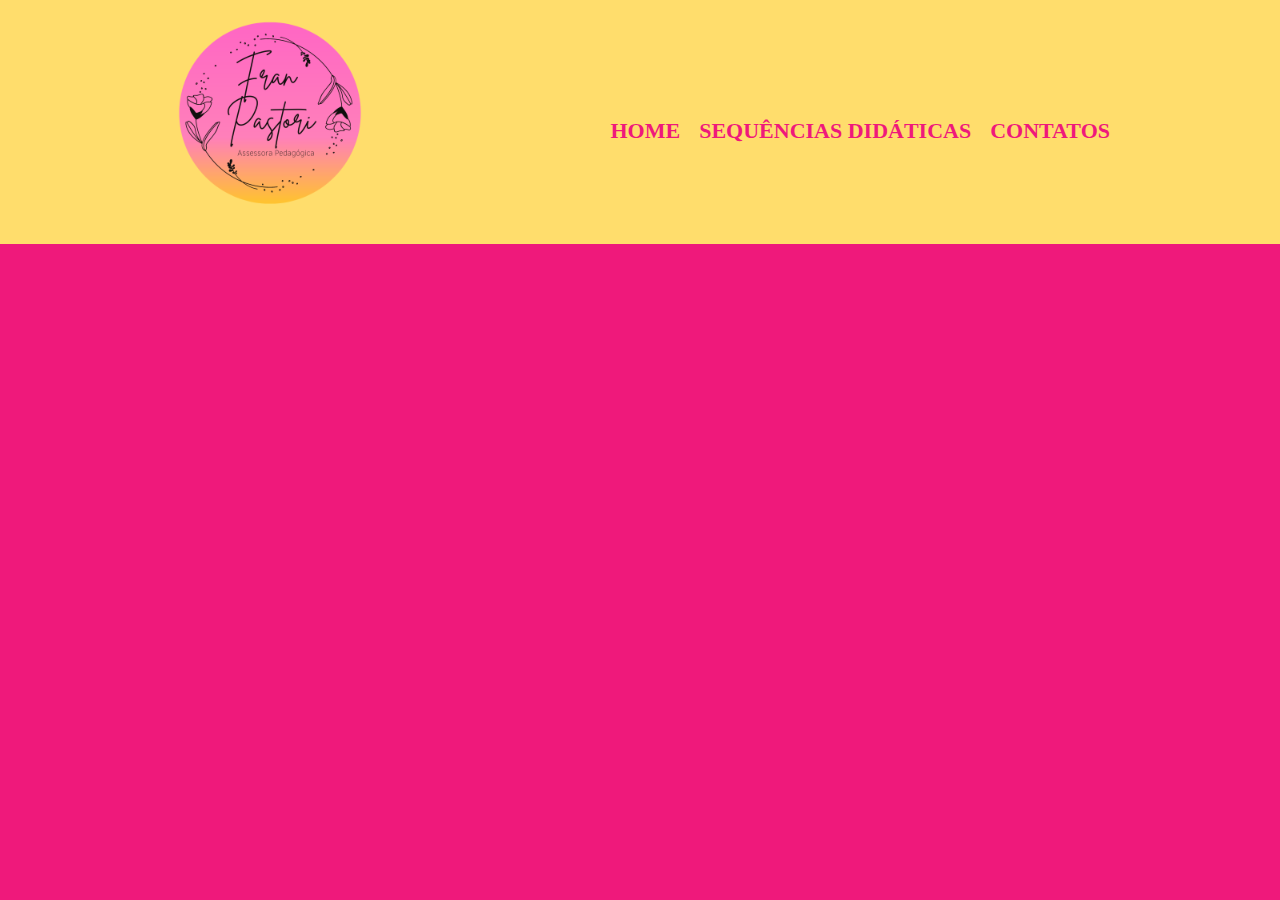
==== contato.html @ 0a78a9d0 "ultima alteração" ====
<!DOCTYPE html>
<html lang="pt">
<head>
    <meta charset="UTF-8">
    <meta http-equiv="X-UA-Compatible" content="IE=edge">
    <meta name="viewport" content="width=device-width, initial-scale=1.0">
    <link rel="stylesheet" href="reset.css">
    <link rel="stylesheet" href="style.css">
     <title> Contato </title>
</head>
<body>
   

    <header> 
        <div class="caixa">
            <h1><img class="logo" src="LogoFran.png" alt="logo Professora Fran Pastori"></h1>
            <nav>
                <ul> 
                    <li> <a href="index.html">Home</a></li>
                    <li><a href="seqdidaticas.html">Sequências didáticas</a></li>
                    <li><a href="contato.html">Contatos</a></li>
                </ul>
            </nav>
        </div>

    </header>
    <main>

    </main>
---- style.css ----
body {
    background-color: #EF197B;
}
header {
    
    background-color:#FFDD6C;
    padding: 20px 0;
}
.logo{
    height:200px;
    width: 200px;
}
nav {
    position: absolute;
    top: 100px;
    right:0;
}
nav li {
    display: inline;
    margin: 0 0 0 15px;
}

nav a {
    text-transform: uppercase;
    color: #EF197B;
    font-weight: bold;
    font-size: 22px;
    text-decoration: none;
}

nav li a:hover {
    color: black;
    text-decoration: underline;

}

.caixa {
    width: 940px;
    position: relative;
    margin: 0 auto
}

.banner {
    width: 100%;
}
main {
    list-style: none;
    background-color:#EF197B;
    ;
    text-decoration: none;
    padding: 25px;
}
p {
    color: rgb(0, 0, 0);
    text-align: justify;
}
h1,h2,h3{
    font-size: 22px;
    color: #EF197B;
}
.competencias{
    padding: 20px;
}
.habilidades{
    padding: 20px;
}
.divisao{
    text-align:justify;
    padding: 20px;
    border: 2px solid black;
    background-color: #FF80BA;
    margin: 20px;
    border-radius: 20px;
}
.momentos {
    background-color: #FFDD6C;
     text-align:justify;
    margin: 10px;
    font-style: italic;
    border: 2px solid black;
    padding: 20px;
    border-radius: 20px;
}

.elementoexterno{
    position: relative;
    left: 307px;
    padding: 20px;
    width : 614px;
    height: 414px
}
.Titulo-centralizado{
     text-align:center;

}
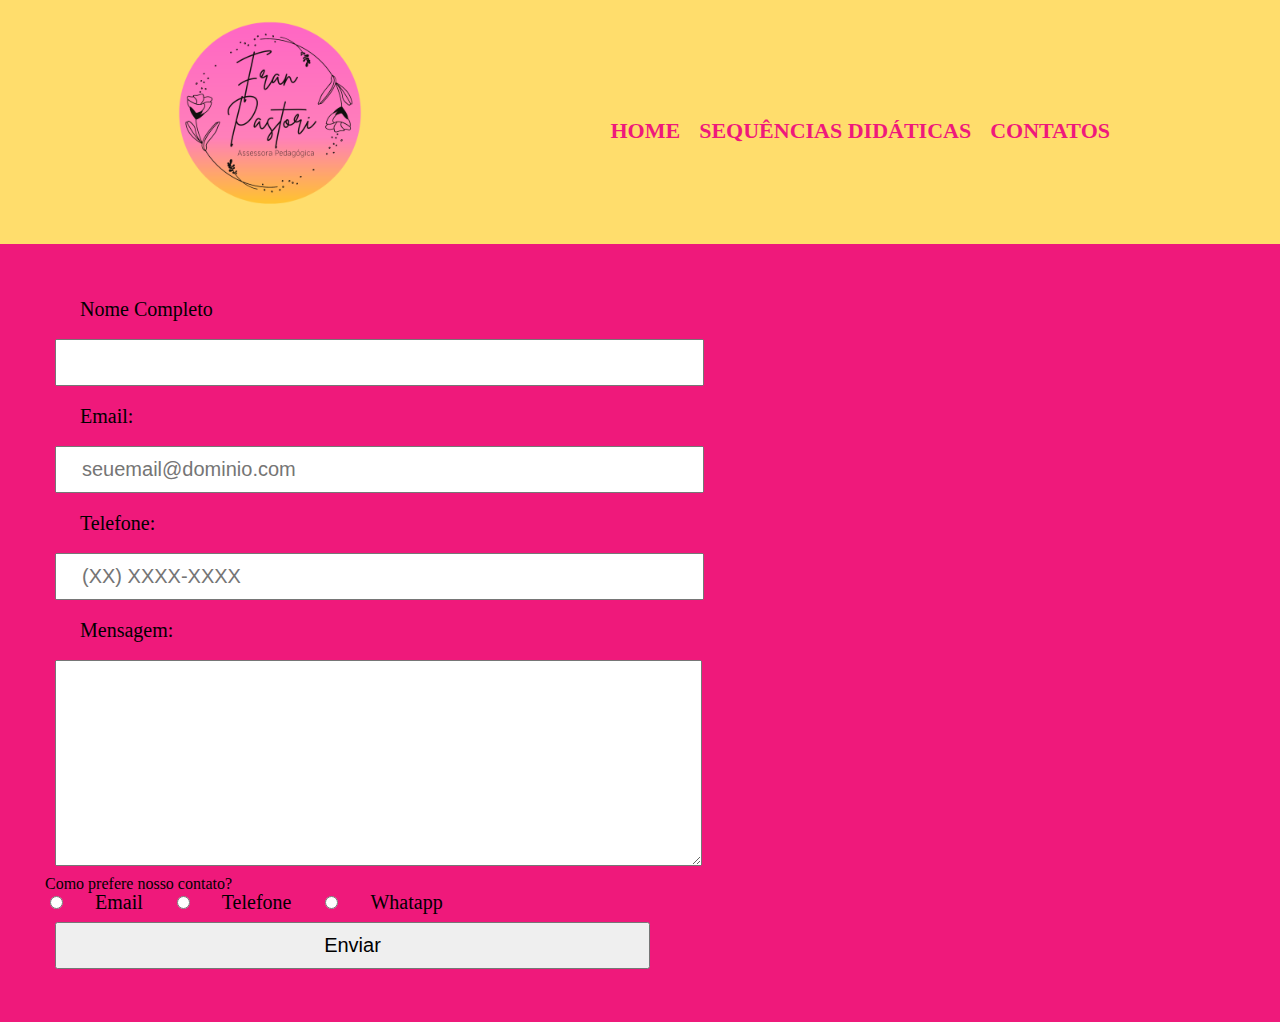
==== commit 35358815: "pagina de contato" ====
--- a/contato.html
+++ b/contato.html
@@ -25,5 +25,34 @@
 
     </header>
     <main>
+        <form>
+                <label for="nomesobrenome" class= "input-padrao">Nome Completo</label>
+                <input type="text" id="nomesobrenome" class= "input-padrao" required>
 
+                <label for="email" class= "input-padrao">Email:</label>
+                <input type="email" id="email" class= "input-padrao" required placeholder="seuemail@dominio.com">
+
+                <label for="telefone" class= "input-padrao">Telefone:</label>
+                <input type="tel" id="telefone" class= "input-padrao" required placeholder="(XX) XXXX-XXXX">
+
+                <label for="mensagem" class= "input-padrao">Mensagem:</label>
+                <textarea cols="50" rows="8" id="mensagem" class= "input-padrao" required></textarea>
+
+            <div>
+                <p> Como prefere nosso contato? </p>
+
+                <input type="radio" name= "contato" value="email" id="email-radio">
+                <label for="email-radio">Email</label>
+                
+                <input type="radio" name= "contato" value="telefone" id="telefone-radio">
+                <label for="email-telefone">Telefone</label>
+                
+                <input type="radio" name= "contato" value="email" id="whatapp-radio">
+                <label for="whatapp-radio">Whatapp</label>
+                
+             </div>
+              
+                 <input type="submit" value="Enviar" class= "input-padrao">
+            
+        </form>
     </main>
--- a/style.css
+++ b/style.css
@@ -94,4 +94,22 @@
 
 }
 
+/* Contato*/
 
+form {
+    margin: 20px;
+}
+
+.input-padrao {
+    display: block;
+    margin: 10px;
+    padding: 10px 25px 10px 25px;
+    width: 50%;
+    font-size: 20px;
+}
+form label {
+    font-size: 20px;
+    margin: 0 0 10px;
+    padding: 10px 25px 10px 25px;
+
+}
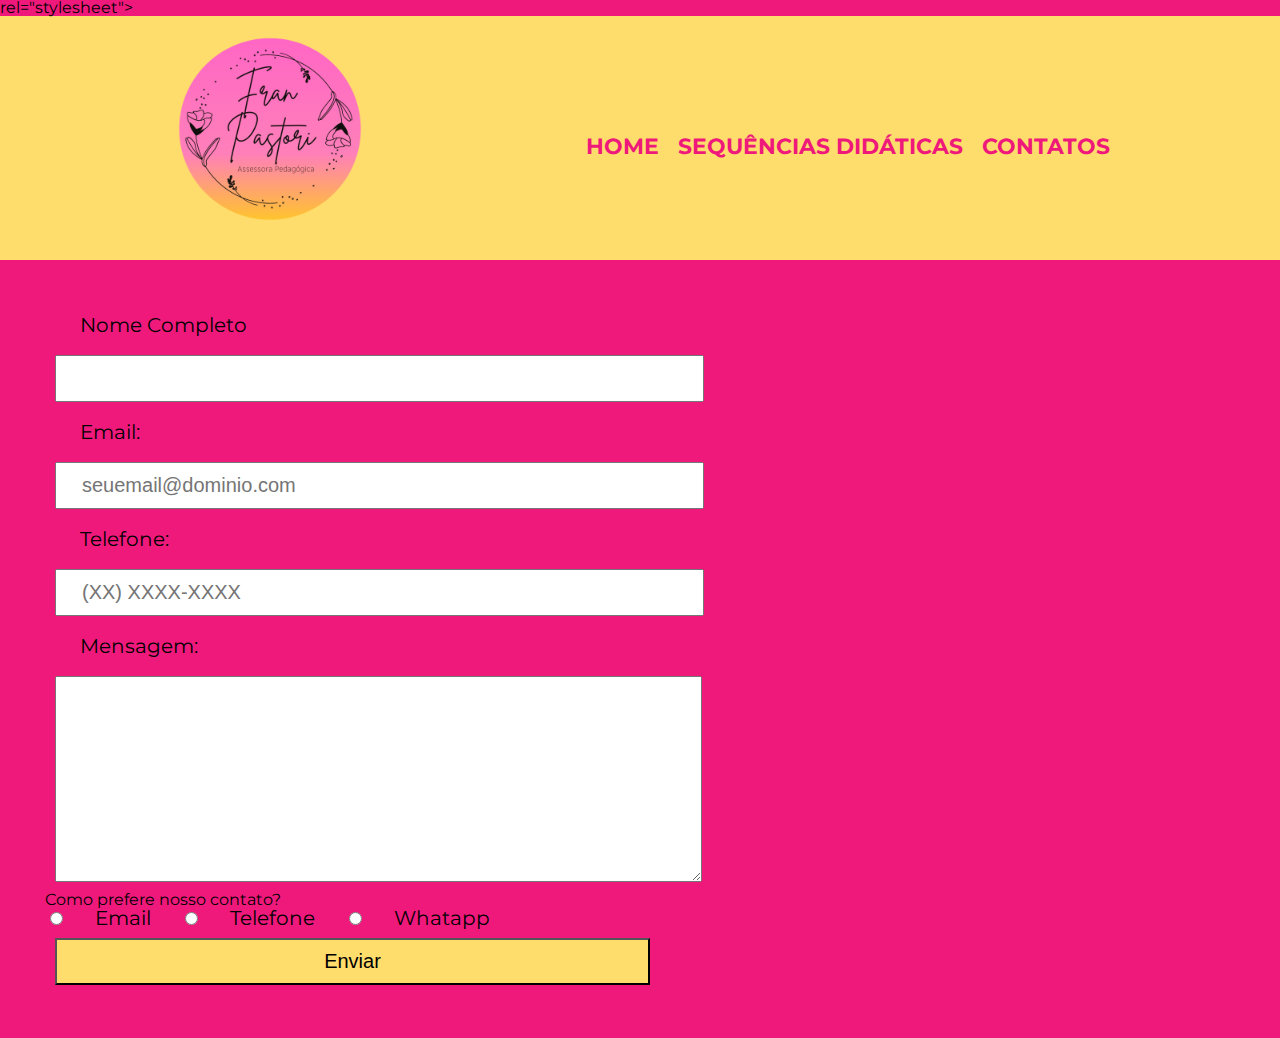
==== commit 730308cc: "Fontes externas" ====
--- a/contato.html
+++ b/contato.html
@@ -6,6 +6,10 @@
     <meta name="viewport" content="width=device-width, initial-scale=1.0">
     <link rel="stylesheet" href="reset.css">
     <link rel="stylesheet" href="style.css">
+    <link rel="preconnect" href="https://fonts.googleapis.com">
+    <link rel="preconnect" href="https://fonts.gstatic.com" crossorigin>
+    <link href="https://fonts.googleapis.com/css2?family=Montserrat:wght@300&display=swap" rel="stylesheet">rel="stylesheet">
+
      <title> Contato </title>
 </head>
 <body>
@@ -52,7 +56,7 @@
                 
              </div>
               
-                 <input type="submit" value="Enviar" class= "input-padrao">
+                 <input type="submit" value="Enviar" class= "enviar">
             
         </form>
     </main>
--- a/style.css
+++ b/style.css
@@ -1,4 +1,5 @@
 body {
+    font-family: 'Montserrat', sans-serif;
     background-color: #EF197B;
 }
 header {
@@ -58,6 +59,15 @@
     font-size: 22px;
     color: #EF197B;
 }
+#olamundo{
+    color: black;
+    text-align: center;
+    font-size: 90px;
+    background-color: #FF80BA;
+    border: 2px solid black;
+    border-radius: 10px;
+    margin: 0 0 20px 0;
+}
 .competencias{
     padding: 20px;
 }
@@ -83,8 +93,7 @@
 }
 
 .elementoexterno{
-    position: relative;
-    left: 307px;
+   margin: 1em auto;
     padding: 20px;
     width : 614px;
     height: 414px
@@ -113,3 +122,12 @@
     padding: 10px 25px 10px 25px;
 
 }
+.enviar{
+    background-color: #FFDD6C;
+    display: block;
+    margin: 10px;
+    padding: 10px 25px 10px 25px;
+    width: 50%;
+    font-size: 20px;
+}
+
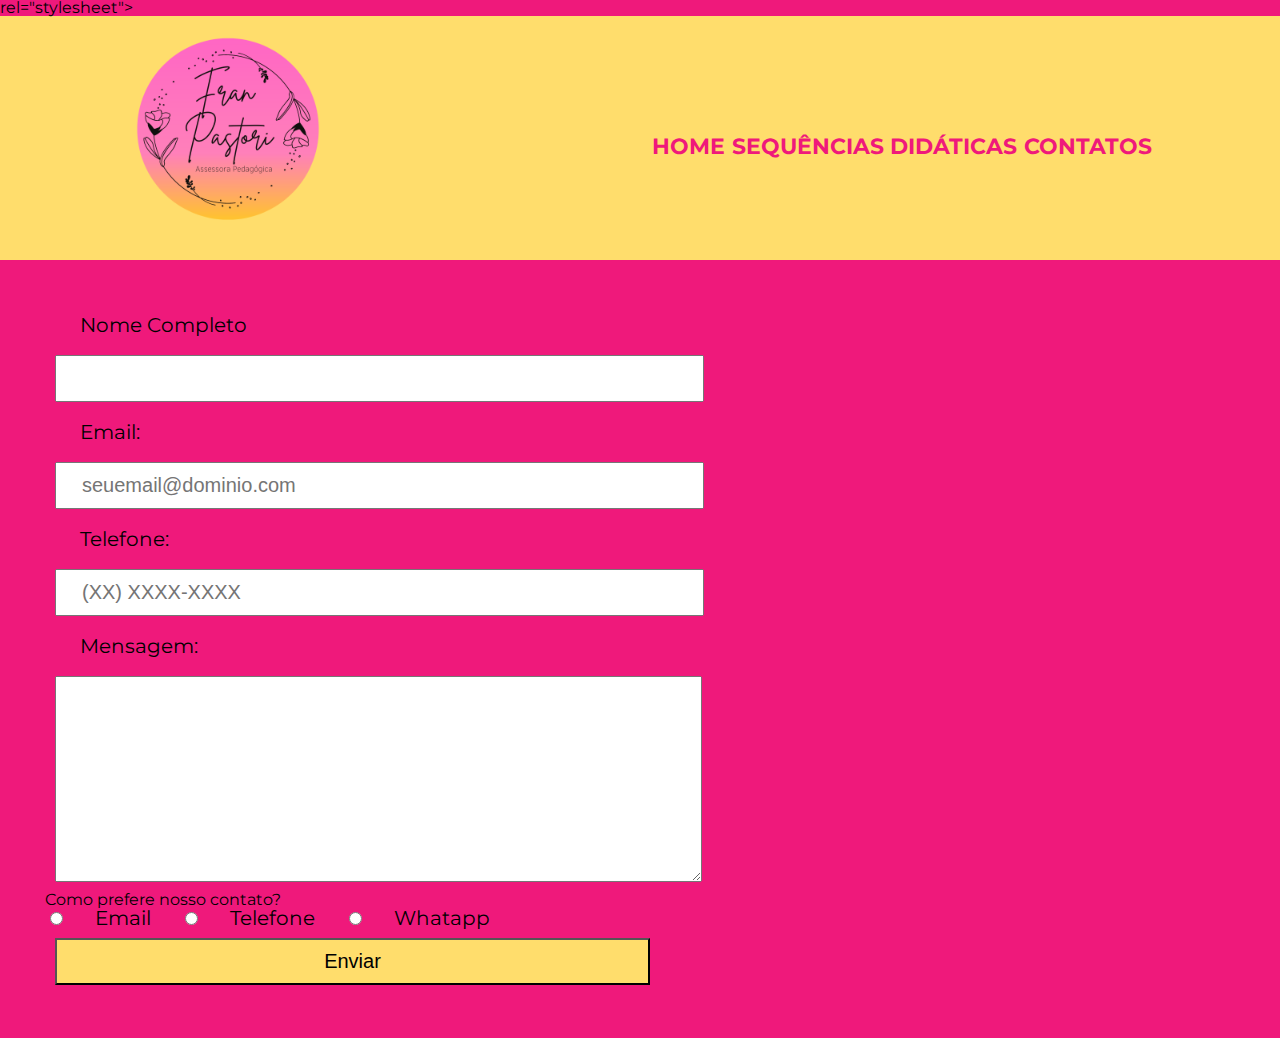
==== commit b0391984: "Corriginfo página de contato" ====
--- a/contato.html
+++ b/contato.html
@@ -13,8 +13,6 @@
      <title> Contato </title>
 </head>
 <body>
-   
-
     <header> 
         <div class="caixa">
             <h1><img class="logo" src="LogoFran.png" alt="logo Professora Fran Pastori"></h1>
@@ -60,3 +58,5 @@
             
         </form>
     </main>
+</body>
+</html>--- a/style.css
+++ b/style.css
@@ -18,7 +18,7 @@
 }
 nav li {
     display: inline;
-    margin: 0 0 0 15px;
+    margin: 0 0 0 .20rem;
 }
 
 nav a {
@@ -36,7 +36,7 @@
 }
 
 .caixa {
-    width: 940px;
+    width: 80vw;
     position: relative;
     margin: 0 auto
 }
@@ -66,37 +66,42 @@
     background-color: #FF80BA;
     border: 2px solid black;
     border-radius: 10px;
-    margin: 0 0 20px 0;
+    margin: 0 0 2vw 0;
 }
 .competencias{
-    padding: 20px;
+    padding: 2vw;
 }
 .habilidades{
-    padding: 20px;
+    padding: 2vw;
 }
 .divisao{
     text-align:justify;
-    padding: 20px;
     border: 2px solid black;
     background-color: #FF80BA;
-    margin: 20px;
-    border-radius: 20px;
+    border-radius: 20px;   
+    margin: 2vw;
+    padding: 20px;
+    
+
 }
 .momentos {
     background-color: #FFDD6C;
      text-align:justify;
-    margin: 10px;
-    font-style: italic;
+    margin: auto;
     border: 2px solid black;
     padding: 20px;
     border-radius: 20px;
 }
 
+
 .elementoexterno{
-   margin: 1em auto;
-    padding: 20px;
-    width : 614px;
-    height: 414px
+    display: inline-block;
+    margin: 1em 5vw;
+    padding: 2vw;
+    width : 70vw;
+    height: 41vw;
+    max-width: 1094px;
+    max-width: inherit;
 }
 .Titulo-centralizado{
      text-align:center;
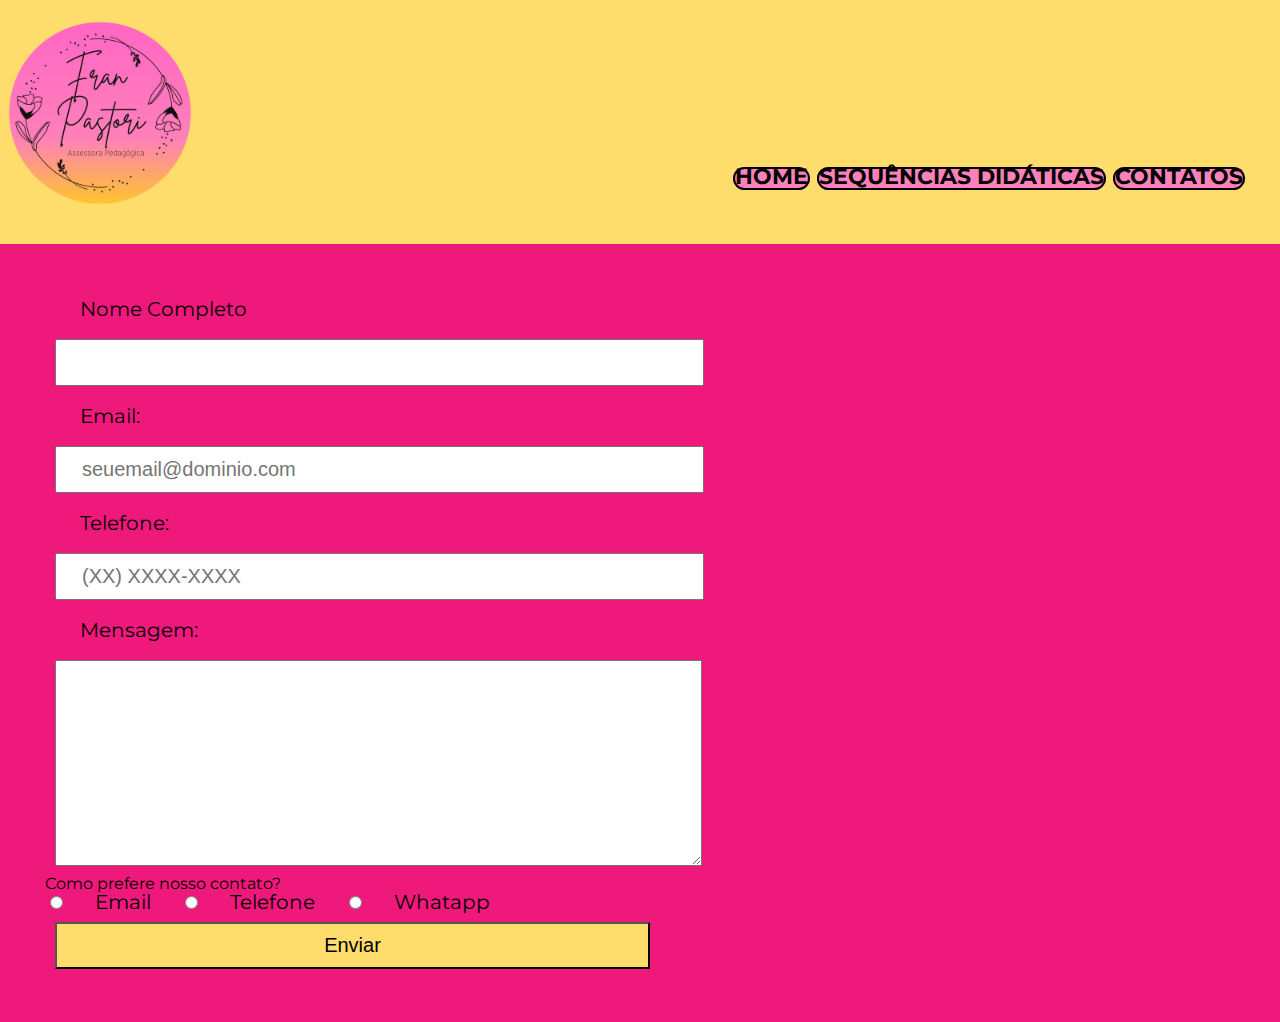
==== commit ccc632ba: "erro da pagina contatos" ====
--- a/contato.html
+++ b/contato.html
@@ -8,7 +8,7 @@
     <link rel="stylesheet" href="style.css">
     <link rel="preconnect" href="https://fonts.googleapis.com">
     <link rel="preconnect" href="https://fonts.gstatic.com" crossorigin>
-    <link href="https://fonts.googleapis.com/css2?family=Montserrat:wght@300&display=swap" rel="stylesheet">rel="stylesheet">
+    <link href="https://fonts.googleapis.com/css2?family=Montserrat:wght@300&display=swap" rel="stylesheet">
 
      <title> Contato </title>
 </head>
--- a/style.css
+++ b/style.css
@@ -1,45 +1,53 @@
 body {
     font-family: 'Montserrat', sans-serif;
     background-color: #EF197B;
+    width: 100vw;
 }
 header {
     
     background-color:#FFDD6C;
     padding: 20px 0;
+    width: 100vw;
 }
 .logo{
-    height:200px;
+    display: inline-block;
     width: 200px;
+    height: 200px;;
+
 }
 nav {
     position: absolute;
-    top: 100px;
-    right:0;
-}
+    display: inline-block;
+    width: 50vw;
+    top:13vw;
+    right:-7vw;}
+    
 nav li {
+
     display: inline;
-    margin: 0 0 0 .20rem;
+    text-align: left;
+    margin: 0 0 .20rem .20rem;
+    background-color:#FF80BA;
+    border-radius: 20px;
+    border: 2px solid black;
 }
 
 nav a {
+    height: 40px;
+    color: black;
     text-transform: uppercase;
-    color: #EF197B;
     font-weight: bold;
     font-size: 22px;
     text-decoration: none;
 }
 
 nav li a:hover {
-    color: black;
+    color: #FFDD6C;
     text-decoration: underline;
-
+    background-color: black;
+    border-radius: 20px;
 }
 
-.caixa {
-    width: 80vw;
-    position: relative;
-    margin: 0 auto
-}
 
 .banner {
     width: 100%;
